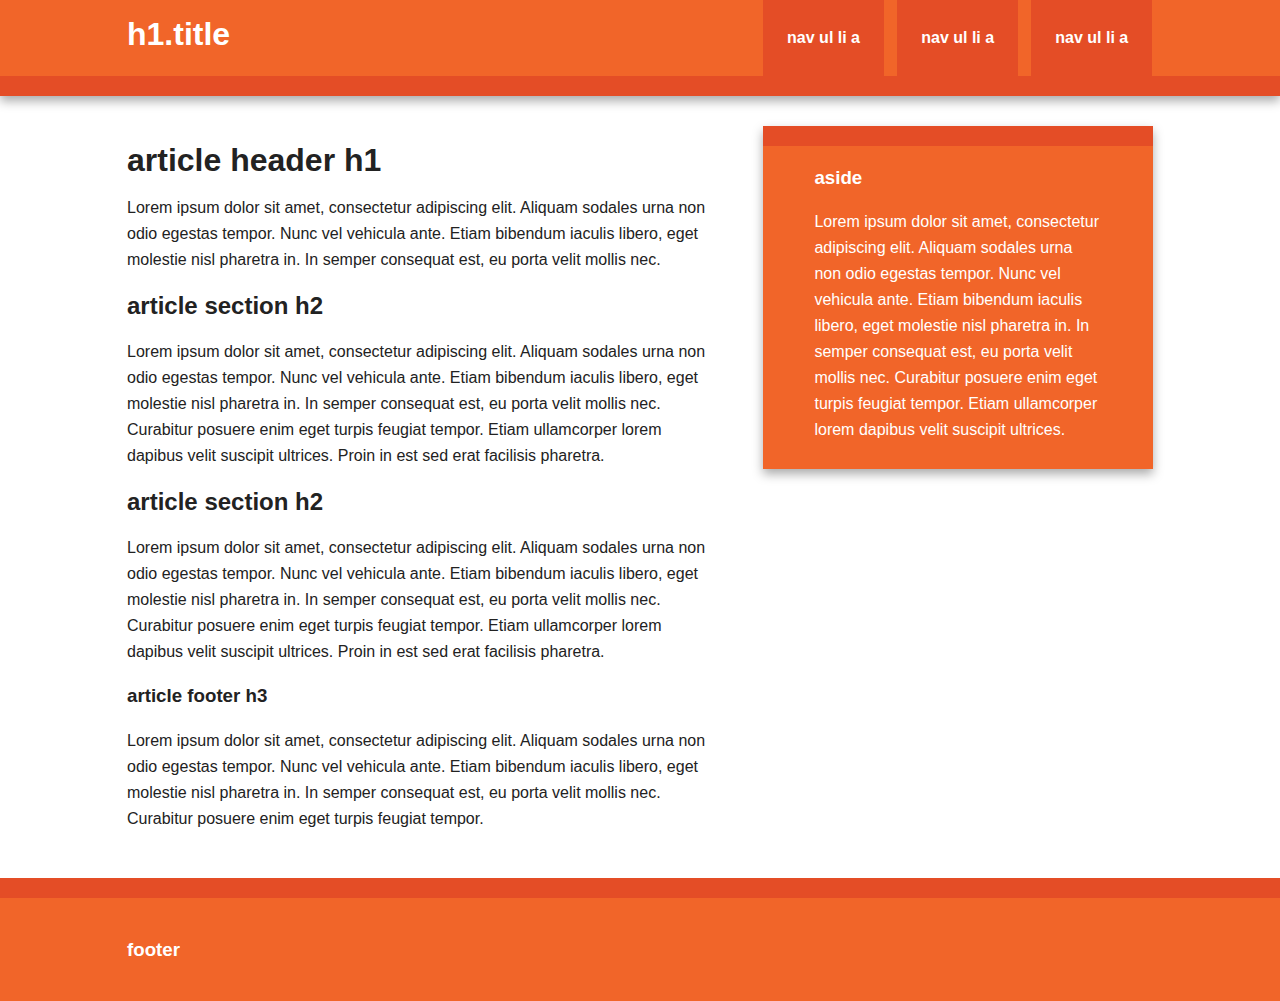
==== index.html @ 1dfe142d "Primer commit" ====
<!doctype html>
<!--[if lt IE 7]>      <html class="no-js lt-ie9 lt-ie8 lt-ie7" lang=""> <![endif]-->
<!--[if IE 7]>         <html class="no-js lt-ie9 lt-ie8" lang=""> <![endif]-->
<!--[if IE 8]>         <html class="no-js lt-ie9" lang=""> <![endif]-->
<!--[if gt IE 8]><!--> <html class="no-js" lang=""> <!--<![endif]-->
    <head>
        <meta charset="utf-8">
        <meta http-equiv="X-UA-Compatible" content="IE=edge,chrome=1">
        <title></title>
        <meta name="description" content="">
        <meta name="viewport" content="width=device-width, initial-scale=1">
        <link rel="apple-touch-icon" href="apple-touch-icon.png">

        <link rel="stylesheet" href="css/normalize.min.css">
        <link rel="stylesheet" href="css/main.css">

        <script src="js/vendor/modernizr-2.8.3-respond-1.4.2.min.js"></script>
    </head>
    <body>
        <!--[if lt IE 8]>
            <p class="browserupgrade">You are using an <strong>outdated</strong> browser. Please <a href="http://browsehappy.com/">upgrade your browser</a> to improve your experience.</p>
        <![endif]-->

        <div class="header-container">
            <header class="wrapper clearfix">
                <h1 class="title">h1.title</h1>
                <nav>
                    <ul>
                        <li><a href="#">nav ul li a</a></li>
                        <li><a href="#">nav ul li a</a></li>
                        <li><a href="#">nav ul li a</a></li>
                    </ul>
                </nav>
            </header>
        </div>

        <div class="main-container">
            <div class="main wrapper clearfix">

                <article>
                    <header>
                        <h1>article header h1</h1>
                        <p>Lorem ipsum dolor sit amet, consectetur adipiscing elit. Aliquam sodales urna non odio egestas tempor. Nunc vel vehicula ante. Etiam bibendum iaculis libero, eget molestie nisl pharetra in. In semper consequat est, eu porta velit mollis nec.</p>
                    </header>
                    <section>
                        <h2>article section h2</h2>
                        <p>Lorem ipsum dolor sit amet, consectetur adipiscing elit. Aliquam sodales urna non odio egestas tempor. Nunc vel vehicula ante. Etiam bibendum iaculis libero, eget molestie nisl pharetra in. In semper consequat est, eu porta velit mollis nec. Curabitur posuere enim eget turpis feugiat tempor. Etiam ullamcorper lorem dapibus velit suscipit ultrices. Proin in est sed erat facilisis pharetra.</p>
                    </section>
                    <section>
                        <h2>article section h2</h2>
                        <p>Lorem ipsum dolor sit amet, consectetur adipiscing elit. Aliquam sodales urna non odio egestas tempor. Nunc vel vehicula ante. Etiam bibendum iaculis libero, eget molestie nisl pharetra in. In semper consequat est, eu porta velit mollis nec. Curabitur posuere enim eget turpis feugiat tempor. Etiam ullamcorper lorem dapibus velit suscipit ultrices. Proin in est sed erat facilisis pharetra.</p>
                    </section>
                    <footer>
                        <h3>article footer h3</h3>
                        <p>Lorem ipsum dolor sit amet, consectetur adipiscing elit. Aliquam sodales urna non odio egestas tempor. Nunc vel vehicula ante. Etiam bibendum iaculis libero, eget molestie nisl pharetra in. In semper consequat est, eu porta velit mollis nec. Curabitur posuere enim eget turpis feugiat tempor.</p>
                    </footer>
                </article>

                <aside>
                    <h3>aside</h3>
                    <p>Lorem ipsum dolor sit amet, consectetur adipiscing elit. Aliquam sodales urna non odio egestas tempor. Nunc vel vehicula ante. Etiam bibendum iaculis libero, eget molestie nisl pharetra in. In semper consequat est, eu porta velit mollis nec. Curabitur posuere enim eget turpis feugiat tempor. Etiam ullamcorper lorem dapibus velit suscipit ultrices.</p>
                </aside>

            </div> <!-- #main -->
        </div> <!-- #main-container -->

        <div class="footer-container">
            <footer class="wrapper">
                <h3>footer</h3>
            </footer>
        </div>

        <script src="//ajax.googleapis.com/ajax/libs/jquery/1.11.2/jquery.min.js"></script>
        <script>window.jQuery || document.write('<script src="js/vendor/jquery-1.11.2.min.js"><\/script>')</script>

        <script src="js/main.js"></script>

        <!-- Google Analytics: change UA-XXXXX-X to be your site's ID. -->
        <script>
            (function(b,o,i,l,e,r){b.GoogleAnalyticsObject=l;b[l]||(b[l]=
            function(){(b[l].q=b[l].q||[]).push(arguments)});b[l].l=+new Date;
            e=o.createElement(i);r=o.getElementsByTagName(i)[0];
            e.src='//www.google-analytics.com/analytics.js';
            r.parentNode.insertBefore(e,r)}(window,document,'script','ga'));
            ga('create','UA-XXXXX-X','auto');ga('send','pageview');
        </script>
    </body>
</html>
---- css/main.css ----
/*! HTML5 Boilerplate v5.0 | MIT License | http://h5bp.com/ */

html {
    color: #222;
    font-size: 1em;
    line-height: 1.4;
}

::-moz-selection {
    background: #b3d4fc;
    text-shadow: none;
}

::selection {
    background: #b3d4fc;
    text-shadow: none;
}

hr {
    display: block;
    height: 1px;
    border: 0;
    border-top: 1px solid #ccc;
    margin: 1em 0;
    padding: 0;
}

audio,
canvas,
iframe,
img,
svg,
video {
    vertical-align: middle;
}

fieldset {
    border: 0;
    margin: 0;
    padding: 0;
}

textarea {
    resize: vertical;
}

.browserupgrade {
    margin: 0.2em 0;
    background: #ccc;
    color: #000;
    padding: 0.2em 0;
}


/* ===== Initializr Styles ==================================================
   Author: Jonathan Verrecchia - verekia.com/initializr/responsive-template
   ========================================================================== */

body {
    font: 16px/26px Helvetica, Helvetica Neue, Arial;
}

.wrapper {
    width: 90%;
    margin: 0 5%;
}

/* ===================
    ALL: Orange Theme
   =================== */

.header-container {
    border-bottom: 20px solid #e44d26;
}

.footer-container,
.main aside {
    border-top: 20px solid #e44d26;
}

.header-container,
.footer-container,
.main aside {
    background: #f16529;
}

.title {
    color: white;
}

/* ==============
    MOBILE: Menu
   ============== */

nav ul {
    margin: 0;
    padding: 0;
    list-style-type: none;
}

nav a {
    display: block;
    margin-bottom: 10px;
    padding: 15px 0;

    text-align: center;
    text-decoration: none;
    font-weight: bold;

    color: white;
    background: #e44d26;
}

nav a:hover,
nav a:visited {
    color: white;
}

nav a:hover {
    text-decoration: underline;
}

/* ==============
    MOBILE: Main
   ============== */

.main {
    padding: 30px 0;
}

.main article h1 {
    font-size: 2em;
}

.main aside {
    color: white;
    padding: 0px 5% 10px;
}

.footer-container footer {
    color: white;
    padding: 20px 0;
}

/* ===============
    ALL: IE Fixes
   =============== */

.ie7 .title {
    padding-top: 20px;
}

/* ==========================================================================
   Author's custom styles
   ========================================================================== */















/* ==========================================================================
   Media Queries
   ========================================================================== */

@media only screen and (min-width: 480px) {

/* ====================
    INTERMEDIATE: Menu
   ==================== */

    nav a {
        float: left;
        width: 27%;
        margin: 0 1.7%;
        padding: 25px 2%;
        margin-bottom: 0;
    }

    nav li:first-child a {
        margin-left: 0;
    }

    nav li:last-child a {
        margin-right: 0;
    }

/* ========================
    INTERMEDIATE: IE Fixes
   ======================== */

    nav ul li {
        display: inline;
    }

    .oldie nav a {
        margin: 0 0.7%;
    }
}

@media only screen and (min-width: 768px) {

/* ====================
    WIDE: CSS3 Effects
   ==================== */

    .header-container,
    .main aside {
        -webkit-box-shadow: 0 5px 10px #aaa;
           -moz-box-shadow: 0 5px 10px #aaa;
                box-shadow: 0 5px 10px #aaa;
    }

/* ============
    WIDE: Menu
   ============ */

    .title {
        float: left;
    }

    nav {
        float: right;
        width: 38%;
    }

/* ============
    WIDE: Main
   ============ */

    .main article {
        float: left;
        width: 57%;
    }

    .main aside {
        float: right;
        width: 28%;
    }
}

@media only screen and (min-width: 1140px) {

/* ===============
    Maximal Width
   =============== */

    .wrapper {
        width: 1026px; /* 1140px - 10% for margins */
        margin: 0 auto;
    }
}

/* ==========================================================================
   Helper classes
   ========================================================================== */

.hidden {
    display: none !important;
    visibility: hidden;
}

.visuallyhidden {
    border: 0;
    clip: rect(0 0 0 0);
    height: 1px;
    margin: -1px;
    overflow: hidden;
    padding: 0;
    position: absolute;
    width: 1px;
}

.visuallyhidden.focusable:active,
.visuallyhidden.focusable:focus {
    clip: auto;
    height: auto;
    margin: 0;
    overflow: visible;
    position: static;
    width: auto;
}

.invisible {
    visibility: hidden;
}

.clearfix:before,
.clearfix:after {
    content: " ";
    display: table;
}

.clearfix:after {
    clear: both;
}

.clearfix {
    *zoom: 1;
}

/* ==========================================================================
   Print styles
   ========================================================================== */

@media print {
    *,
    *:before,
    *:after {
        background: transparent !important;
        color: #000 !important;
        box-shadow: none !important;
        text-shadow: none !important;
    }

    a,
    a:visited {
        text-decoration: underline;
    }

    a[href]:after {
        content: " (" attr(href) ")";
    }

    abbr[title]:after {
        content: " (" attr(title) ")";
    }

    a[href^="#"]:after,
    a[href^="javascript:"]:after {
        content: "";
    }

    pre,
    blockquote {
        border: 1px solid #999;
        page-break-inside: avoid;
    }

    thead {
        display: table-header-group;
    }

    tr,
    img {
        page-break-inside: avoid;
    }

    img {
        max-width: 100% !important;
    }

    p,
    h2,
    h3 {
        orphans: 3;
        widows: 3;
    }

    h2,
    h3 {
        page-break-after: avoid;
    }
}
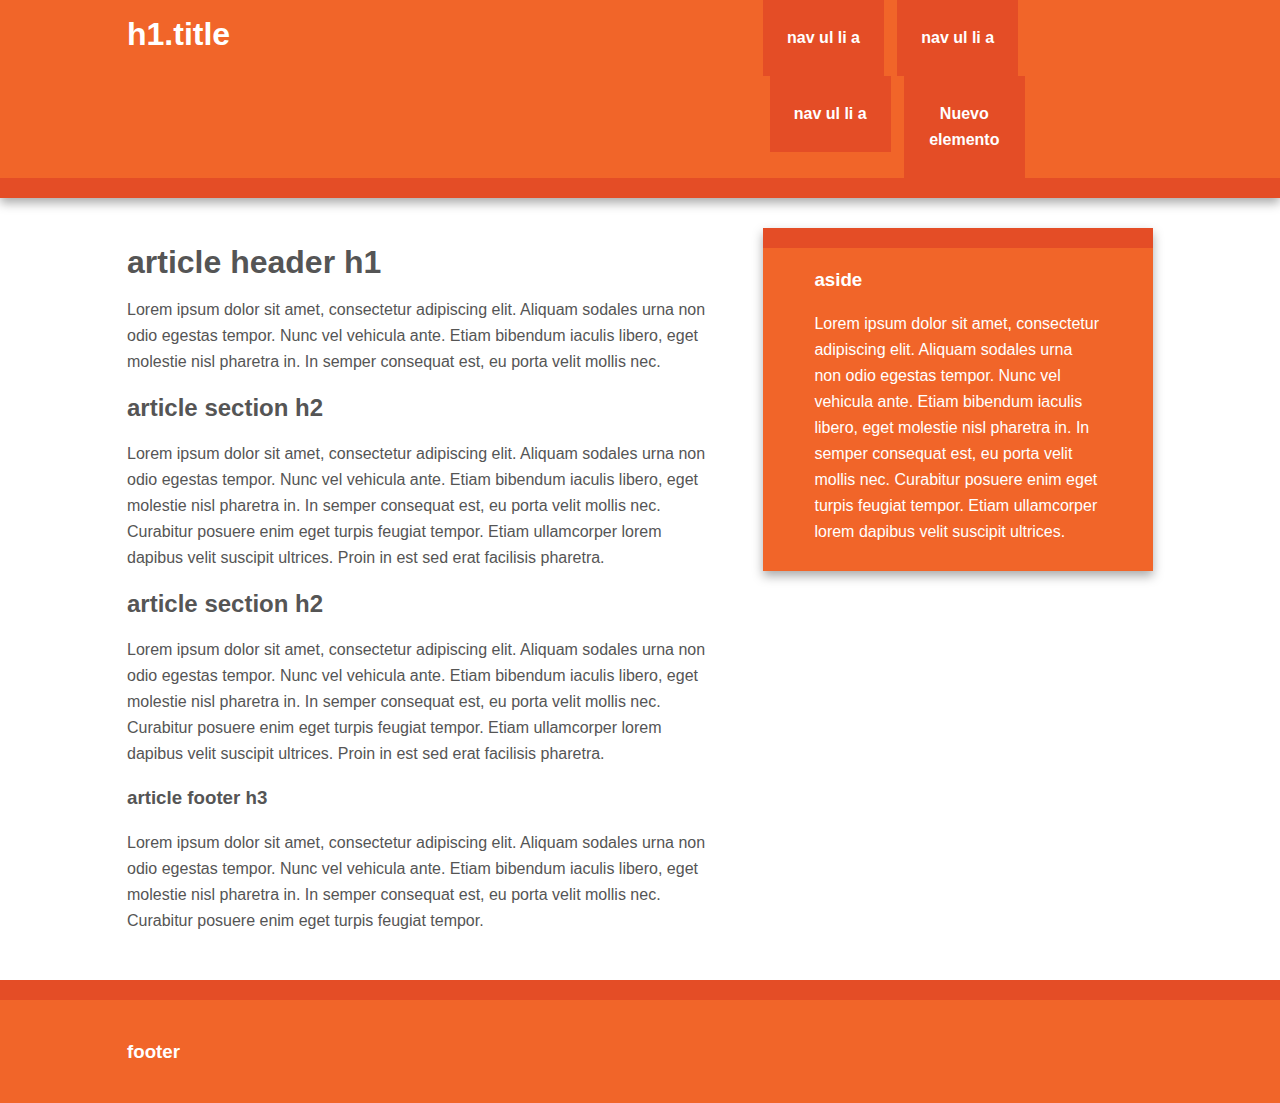
==== commit 03d1283e: "Solucionado error en index" ====
--- a/index.html
+++ b/index.html
@@ -6,7 +6,7 @@
     <head>
         <meta charset="utf-8">
         <meta http-equiv="X-UA-Compatible" content="IE=edge,chrome=1">
-        <title></title>
+        <title>SOLVAM</title>
         <meta name="description" content="">
         <meta name="viewport" content="width=device-width, initial-scale=1">
         <link rel="apple-touch-icon" href="apple-touch-icon.png">
@@ -29,6 +29,8 @@
                         <li><a href="#">nav ul li a</a></li>
                         <li><a href="#">nav ul li a</a></li>
                         <li><a href="#">nav ul li a</a></li>
+                        <li><a href="#">Nuevo elemento </a></li>
+
                     </ul>
                 </nav>
             </header>
--- a/css/main.css
+++ b/css/main.css
@@ -1,8 +1,9 @@
 /*! HTML5 Boilerplate v5.0 | MIT License | http://h5bp.com/ */
 
 html {
-    color: #222;
+    color: #555;
     font-size: 1em;
+    font-family: Georgia
     line-height: 1.4;
 }
 
@@ -20,7 +21,6 @@
     display: block;
     height: 1px;
     border: 0;
-    border-top: 1px solid #ccc;
     margin: 1em 0;
     padding: 0;
 }
@@ -370,4 +370,4 @@
     h3 {
         page-break-after: avoid;
     }
-}+}
